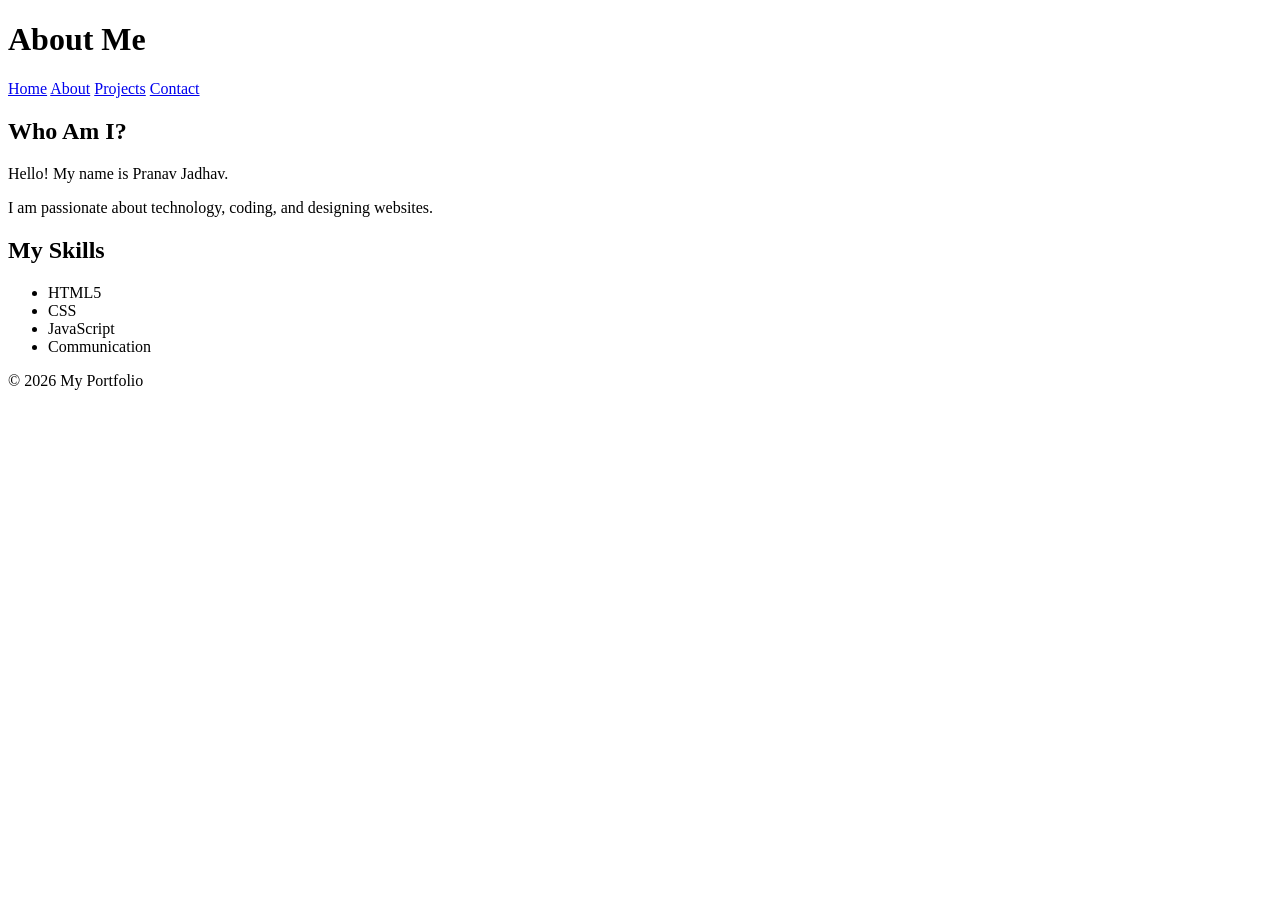
==== about.html @ a7659877 "Initial HTML Portfolio" ====
<!DOCTYPE html>
<html lang="en">
<head>
    <meta charset="UTF-8">
    <meta name="viewport" content="width=device-width, initial-scale=1.0">
    <meta name="description" content="Learn more about me and my skills.">
    <title>About Me</title>
</head>
<body>

<header>
    <h1>About Me</h1>
    <nav aria-label="Main navigation">
        <a href="index.html">Home</a>
        <a href="about.html">About</a>
        <a href="projects.html">Projects</a>
        <a href="contact.html">Contact</a>
    </nav>
</header>

<main>
    <section>
        <h2>Who Am I?</h2>
        <p>Hello! My name is Pranav Jadhav.</p>
        <p>I am passionate about technology, coding,
           and designing websites.</p>
    </section>

    <section>
        <h2>My Skills</h2>
        <ul>
            <li>HTML5</li>
            <li>CSS</li>
            <li>JavaScript</li>
            <li>Communication</li>
        </ul>
    </section>
</main>

<footer>
    <p>&copy; 2026 My Portfolio</p>
</footer>

</body>
</html>
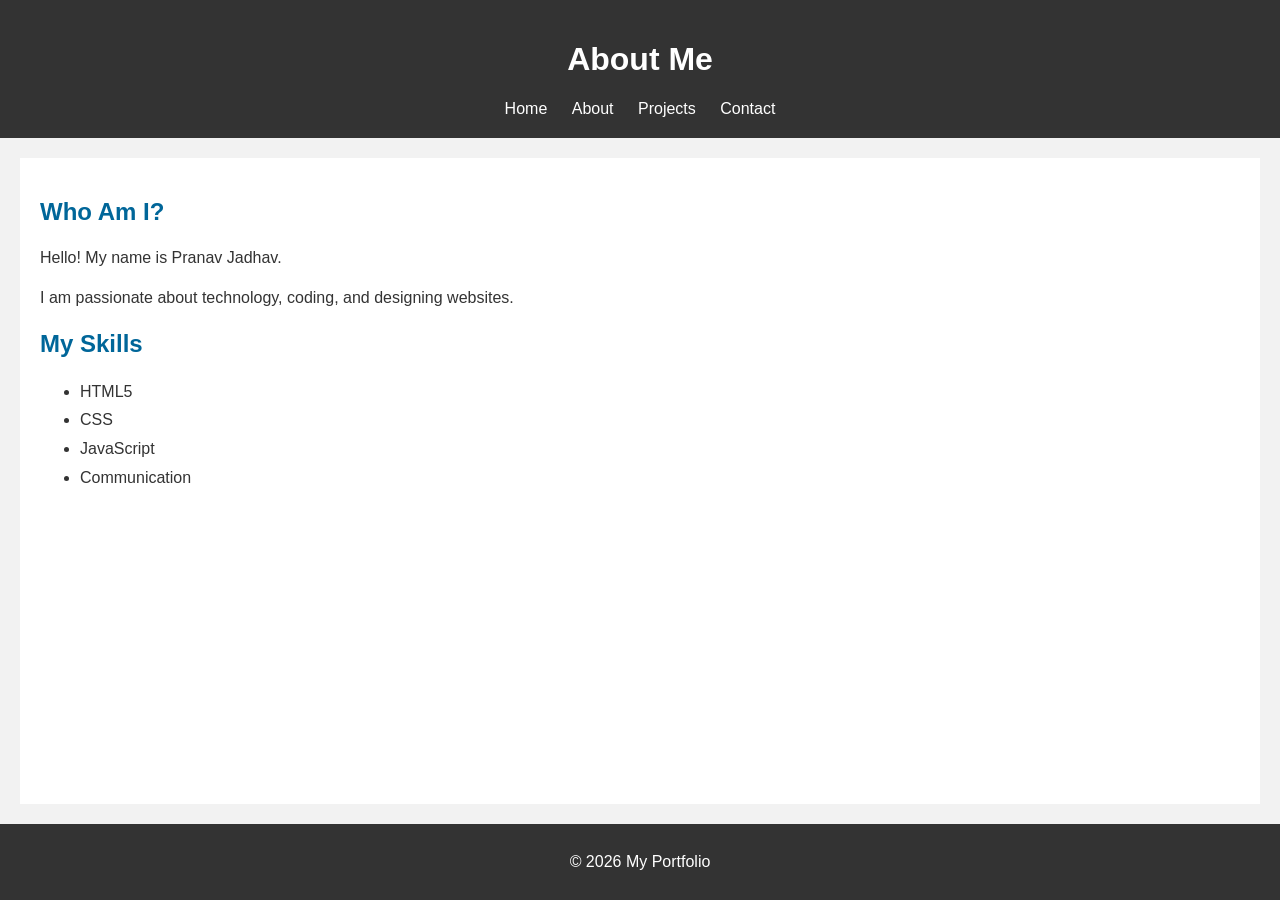
==== commit 2bdf44cd: "added Advance CSS3" ====
--- a/about.html
+++ b/about.html
@@ -6,6 +6,7 @@
     <meta name="viewport" content="width=device-width, initial-scale=1.0">
     <meta name="description" content="Learn more about me and my skills.">
     <title>About Me</title>
+    <link rel="stylesheet" href="style.css"> 
 </head>
 <body>
 
--- a/style.css
+++ b/style.css
@@ -0,0 +1,108 @@
+/* Basic styling */
+body {
+    font-family: Arial, sans-serif;
+    background-color: #f2f2f2;
+    color: #333;
+    margin: 0;
+    padding: 0;
+    min-height: 100vh;
+    display: flex;
+    flex-direction: column;
+}
+
+/* Header */
+header {
+    background-color: #333;
+    color: white;
+    text-align: center;
+    padding: 20px;
+}
+
+/* Navigation bar */
+nav {
+    margin-top: 10px;
+}
+
+nav a {
+    color: white;
+    text-decoration: none;
+    margin: 10px;
+}
+
+nav a:hover {
+    color: lightblue;
+}
+
+/* Main section */
+main {
+    background-color: white;
+    margin: 20px;
+    padding: 20px;
+    flex: 1;
+}
+
+/* Headings */
+h2 {
+    color: #006699;
+}
+
+/* Paragraphs */
+p {
+    line-height: 1.5;
+}
+
+/* Lists */
+ul {
+    line-height: 1.8;
+}
+
+/* Buttons */
+button, .btn {
+    background-color: #006699;
+    color: white;
+    padding: 10px 15px;
+    border: none;
+    text-decoration: none;
+    cursor: pointer;
+}
+
+button:hover, .btn:hover {
+    background-color: #004466;
+}
+
+/* Contact form */
+form {
+    width: 100%;
+}
+
+label {
+    display: block;
+    margin-top: 10px;
+}
+
+input, textarea {
+    width: 95%;
+    padding: 10px;
+    margin-top: 5px;
+    border: 1px solid gray;
+}
+
+/* Footer */
+footer {
+    background-color: #333;
+    color: white;
+    text-align: center;
+    padding: 10px;
+}
+
+/* Mobile view */
+@media (max-width: 600px) {
+    nav a {
+        display: inline-block;
+        margin: 5px;
+    }
+
+    main {
+        margin: 10px;
+    }
+}
